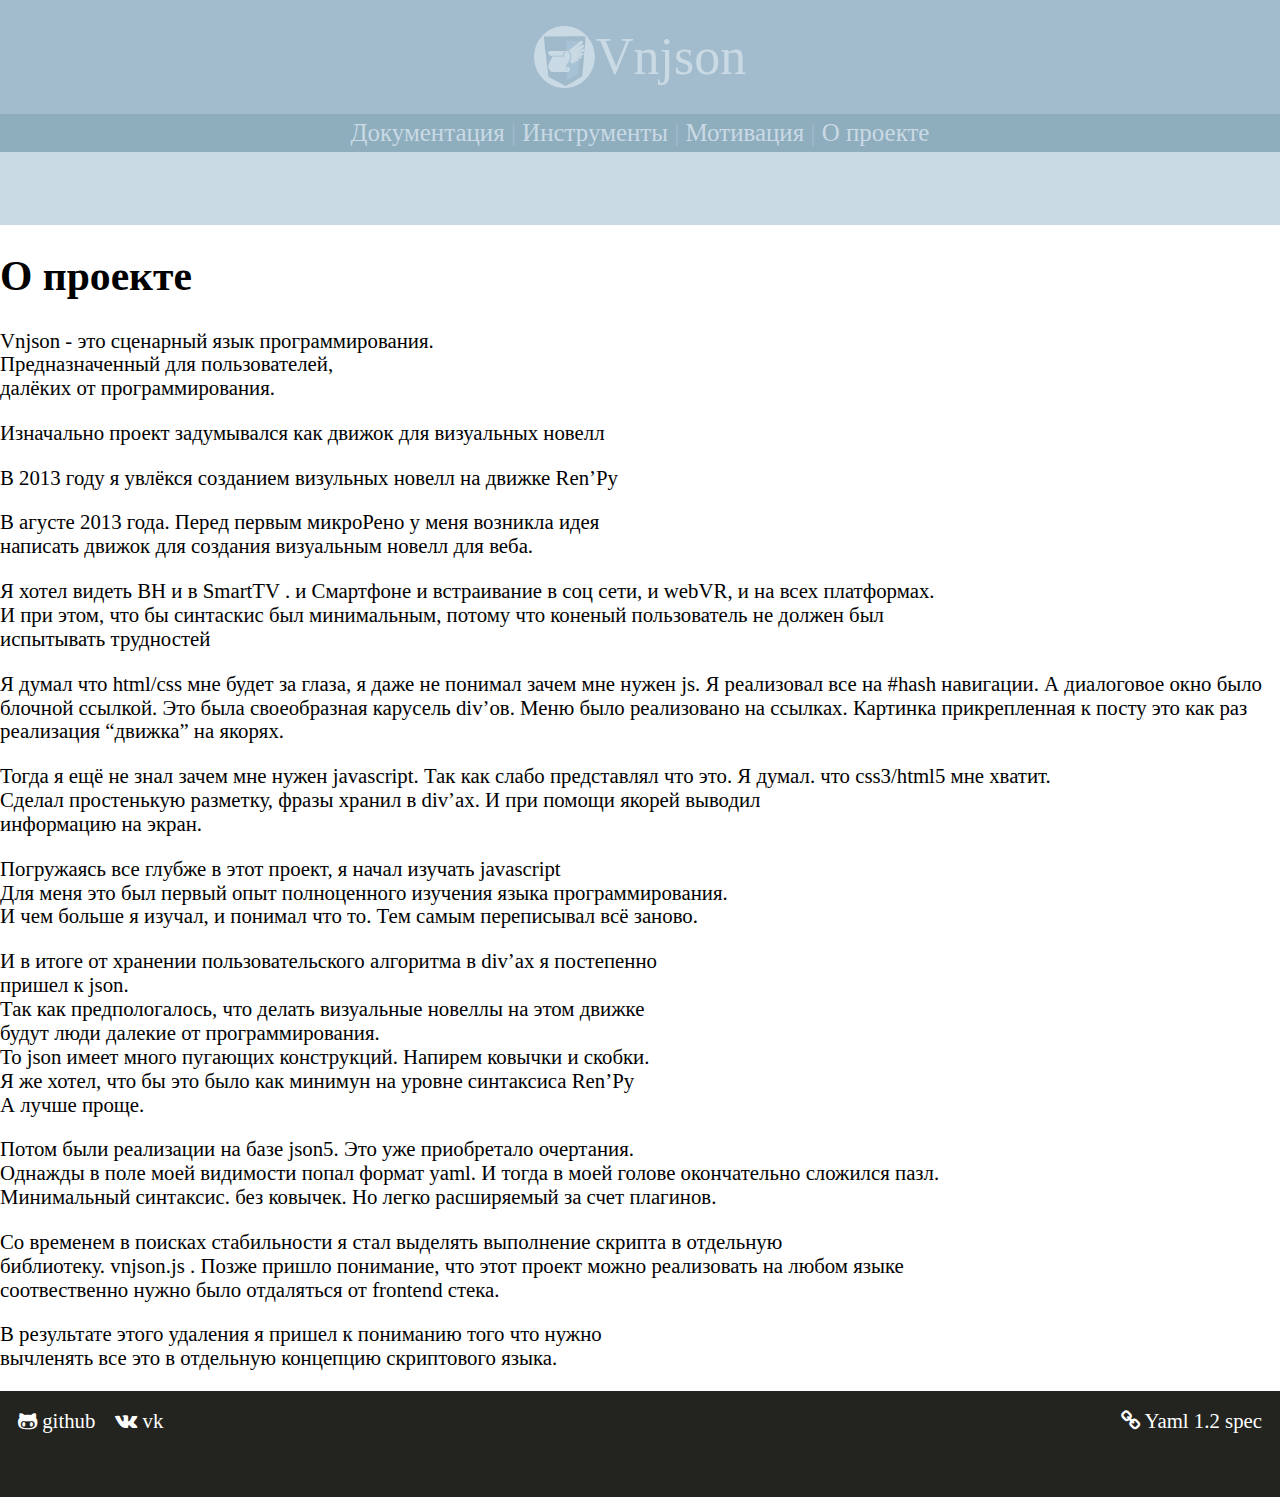
==== about/index.html @ 561ee65d "publish" ====
<!DOCTYPE html>
<html lang="ru">
<head>
	<title>vnjson</title>
	<meta charset="utf-8">

	<meta name="viewport" content="width=device-width, initial-scale=1">
	<link rel="shortcut icon" href="../assets/favicon.png" type="image/png">
	<link rel="stylesheet" type="text/css" href="../css/main.css">
<script src="./js/highlight.pack.js"></script>
<meta name="generator" content="Hexo 5.4.0"></head>
<body>

<header>
	<a href="/" class="logo-wrapper">
		<img class="logo" alt="Vnjson" src="../assets/logo.png">
		<span class="big-title">Vnjson</span>
	</a>
	<nav class="top-bar__nav">
			<a href="/docs">Документация</a> | 
			<a href="/tools">Инструменты</a> |
			<a href="/motivation">Мотивация</a> | 
			<a href="/about">О проекте</a> 
			<!--<a href="/news">Новости</a>-->
	</nav>
</header>

    <h1>О проекте</h1>
    <p>Vnjson - это сценарный язык программирования.<br>Предназначенный для пользователей,<br>далёких от программирования.</p>
<p>Изначально проект задумывался как движок для визуальных новелл</p>
<p>В 2013 году я увлёкся созданием визульных новелл на движке Ren’Py</p>
<p>В агусте 2013 года. Перед первым микроРено у меня возникла идея<br>написать движок для создания визуальным новелл для веба.</p>
<p>Я хотел видеть ВН и в SmartTV . и Смартфоне и встраивание в соц сети, и webVR, и на всех платформах.<br>И при этом, что бы синтаскис был минимальным, потому что коненый пользователь не должен был<br>испытывать трудностей</p>
<p>Я думал что html/css мне будет за глаза, я даже не понимал зачем мне нужен js. Я реализовал все на #hash навигации. А диалоговое окно было блочной ссылкой. Это была своеобразная карусель div’ов. Меню было реализовано на ссылках. Картинка прикрепленная к посту это как раз реализация “движка” на якорях.</p>
<p>Тогда я ещё не знал зачем мне нужен javascript. Так как слабо представлял что это. Я думал. что css3/html5 мне хватит.<br>Сделал простенькую разметку, фразы хранил в div’ах. И при помощи якорей выводил<br>информацию на экран.</p>
<p>Погружаясь все глубже в этот проект, я начал изучать javascript<br>Для меня это был первый опыт полноценного изучения языка программирования.<br>И чем больше я изучал, и понимал что то. Тем самым переписывал всё заново.</p>
<p>И в итоге от хранении пользовательского алгоритма в div’ах я постепенно<br>пришел к json.<br>Так как предпологалось, что делать визуальные новеллы на этом движке<br>будут люди далекие от программирования.<br>То json имеет много пугающих конструкций. Напирем ковычки и скобки.<br>Я же хотел, что бы это было как минимун на уровне синтаксиса Ren’Py<br>А лучше проще.</p>
<p>Потом были реализации на базе json5. Это уже приобретало очертания.<br>Однажды в поле моей видимости попал формат yaml. И тогда в моей голове окончательно сложился пазл.<br>Минимальный синтаксис. без ковычек. Но легко расширяемый за счет плагинов.</p>
<p>Со временем в поисках стабильности я стал выделять выполнение скрипта в отдельную<br>библиотеку. vnjson.js . Позже пришло понимание, что этот проект можно реализовать на любом языке<br>соотвественно нужно было отдаляться от frontend стека. </p>
<p>В результате этого удаления я пришел к пониманию того что нужно<br>вычленять все это в отдельную концепцию скриптового языка.</p>
 
<footer>
<a target="_blank" rel="noopener" href="https://github.com/vnjson">
	<i class="fa fa-github-alt" aria-hidden="true"></i>
	<span>github</span>
</a>

	
<a target="_blank" rel="noopener" href="https://vk.com/vnjson">
	<i class="fa fa-vk" aria-hidden="true"></i>
	<span>vk</span>
</a>
<a target="_blank" rel="noopener" href="https://yaml.org/spec/1.2/spec.html" class="yaml-spec">
	<i class="fa fa-link" aria-hidden="true"></i>	
	<span>Yaml 1.2 spec</span>
</a>

</footer>
<script>

document.addEventListener('DOMContentLoaded', (event) => {
  document.querySelectorAll('pre code').forEach((block) => {
    hljs.highlightBlock(block);
  });
});	
</script>
</body>
</html>
---- css/main.css ----
@charset "UTF-8";
html {
  line-height: 1.15;
  /* 1 */
  -webkit-text-size-adjust: 100%;
  /* 2 */ }

body {
  margin: 0; }

main {
  display: block; }

h1 {
  font-size: 2em;
  margin: 0.67em 0; }

hr {
  box-sizing: content-box;
  /* 1 */
  height: 0;
  /* 1 */
  overflow: visible;
  /* 2 */ }

pre {
  font-family: monospace, monospace;
  /* 1 */
  font-size: 1em;
  /* 2 */ }

a {
  background-color: transparent; }

abbr[title] {
  border-bottom: none;
  /* 1 */
  text-decoration: underline;
  /* 2 */
  text-decoration: underline dotted;
  /* 2 */ }

b,
strong {
  font-weight: bolder; }

code,
kbd,
samp {
  font-family: monospace, monospace;
  /* 1 */
  font-size: 1em;
  /* 2 */ }

small {
  font-size: 80%; }

sub,
sup {
  font-size: 75%;
  line-height: 0;
  position: relative;
  vertical-align: baseline; }

sub {
  bottom: -0.25em; }

sup {
  top: -0.5em; }

img {
  border-style: none; }

button,
input,
optgroup,
select,
textarea {
  font-family: inherit;
  /* 1 */
  font-size: 100%;
  /* 1 */
  line-height: 1.15;
  /* 1 */
  margin: 0;
  /* 2 */ }

button,
input {
  /* 1 */
  overflow: visible; }

button,
select {
  /* 1 */
  text-transform: none; }

button,
[type="button"],
[type="reset"],
[type="submit"] {
  -webkit-appearance: button; }

button::-moz-focus-inner,
[type="button"]::-moz-focus-inner,
[type="reset"]::-moz-focus-inner,
[type="submit"]::-moz-focus-inner {
  border-style: none;
  padding: 0; }

button:-moz-focusring,
[type="button"]:-moz-focusring,
[type="reset"]:-moz-focusring,
[type="submit"]:-moz-focusring {
  outline: 1px dotted ButtonText; }

fieldset {
  padding: 0.35em 0.75em 0.625em; }

legend {
  box-sizing: border-box;
  /* 1 */
  color: inherit;
  /* 2 */
  display: table;
  /* 1 */
  max-width: 100%;
  /* 1 */
  padding: 0;
  /* 3 */
  white-space: normal;
  /* 1 */ }

progress {
  vertical-align: baseline; }

textarea {
  overflow: auto; }

[type="checkbox"],
[type="radio"] {
  box-sizing: border-box;
  /* 1 */
  padding: 0;
  /* 2 */ }

[type="number"]::-webkit-inner-spin-button,
[type="number"]::-webkit-outer-spin-button {
  height: auto; }

[type="search"] {
  -webkit-appearance: textfield;
  /* 1 */
  outline-offset: -2px;
  /* 2 */ }

[type="search"]::-webkit-search-decoration {
  -webkit-appearance: none; }

::-webkit-file-upload-button {
  -webkit-appearance: button;
  /* 1 */
  font: inherit;
  /* 2 */ }

details {
  display: block; }

summary {
  display: list-item; }

template {
  display: none; }

[hidden] {
  display: none; }

/*!
 *  Font Awesome 4.7.0 by @davegandy - http://fontawesome.io - @fontawesome
 *  License - http://fontawesome.io/license (Font: SIL OFL 1.1, CSS: MIT License)
 */
@font-face {
  font-family: 'FontAwesome';
  src: url("../fonts/fontawesome-webfont.eot?v=4.7.0");
  src: url("../fonts/fontawesome-webfont.eot?#iefix&v=4.7.0") format("embedded-opentype"), url("../fonts/fontawesome-webfont.woff2?v=4.7.0") format("woff2"), url("../fonts/fontawesome-webfont.woff?v=4.7.0") format("woff"), url("../fonts/fontawesome-webfont.ttf?v=4.7.0") format("truetype"), url("../fonts/fontawesome-webfont.svg?v=4.7.0#fontawesomeregular") format("svg");
  font-weight: normal;
  font-style: normal; }

.fa {
  display: inline-block;
  font: normal normal normal 14px/1 FontAwesome;
  font-size: inherit;
  text-rendering: auto;
  -webkit-font-smoothing: antialiased;
  -moz-osx-font-smoothing: grayscale; }

.fa-lg {
  font-size: 1.33333333em;
  line-height: .75em;
  vertical-align: -15%; }

.fa-2x {
  font-size: 2em; }

.fa-3x {
  font-size: 3em; }

.fa-4x {
  font-size: 4em; }

.fa-5x {
  font-size: 5em; }

.fa-fw {
  width: 1.28571429em;
  text-align: center; }

.fa-ul {
  padding-left: 0;
  margin-left: 2.14285714em;
  list-style-type: none; }

.fa-ul > li {
  position: relative; }

.fa-li {
  position: absolute;
  left: -2.14285714em;
  width: 2.14285714em;
  top: .14285714em;
  text-align: center; }

.fa-li.fa-lg {
  left: -1.85714286em; }

.fa-border {
  padding: .2em .25em .15em;
  border: solid .08em #eee;
  border-radius: .1em; }

.fa-pull-left {
  float: left; }

.fa-pull-right {
  float: right; }

.fa.fa-pull-left {
  margin-right: .3em; }

.fa.fa-pull-right {
  margin-left: .3em; }

.pull-right {
  float: right; }

.pull-left {
  float: left; }

.fa.pull-left {
  margin-right: .3em; }

.fa.pull-right {
  margin-left: .3em; }

.fa-spin {
  -webkit-animation: fa-spin 2s infinite linear;
  animation: fa-spin 2s infinite linear; }

.fa-pulse {
  -webkit-animation: fa-spin 1s infinite steps(8);
  animation: fa-spin 1s infinite steps(8); }

@-webkit-keyframes fa-spin {
  0% {
    -webkit-transform: rotate(0deg);
    transform: rotate(0deg); }
  100% {
    -webkit-transform: rotate(359deg);
    transform: rotate(359deg); } }

@keyframes fa-spin {
  0% {
    -webkit-transform: rotate(0deg);
    transform: rotate(0deg); }
  100% {
    -webkit-transform: rotate(359deg);
    transform: rotate(359deg); } }

.fa-rotate-90 {
  -ms-filter: "progid:DXImageTransform.Microsoft.BasicImage(rotation=1)";
  -webkit-transform: rotate(90deg);
  -ms-transform: rotate(90deg);
  transform: rotate(90deg); }

.fa-rotate-180 {
  -ms-filter: "progid:DXImageTransform.Microsoft.BasicImage(rotation=2)";
  -webkit-transform: rotate(180deg);
  -ms-transform: rotate(180deg);
  transform: rotate(180deg); }

.fa-rotate-270 {
  -ms-filter: "progid:DXImageTransform.Microsoft.BasicImage(rotation=3)";
  -webkit-transform: rotate(270deg);
  -ms-transform: rotate(270deg);
  transform: rotate(270deg); }

.fa-flip-horizontal {
  -ms-filter: "progid:DXImageTransform.Microsoft.BasicImage(rotation=0, mirror=1)";
  -webkit-transform: scale(-1, 1);
  -ms-transform: scale(-1, 1);
  transform: scale(-1, 1); }

.fa-flip-vertical {
  -ms-filter: "progid:DXImageTransform.Microsoft.BasicImage(rotation=2, mirror=1)";
  -webkit-transform: scale(1, -1);
  -ms-transform: scale(1, -1);
  transform: scale(1, -1); }

:root .fa-rotate-90, :root .fa-rotate-180, :root .fa-rotate-270, :root .fa-flip-horizontal, :root .fa-flip-vertical {
  filter: none; }

.fa-stack {
  position: relative;
  display: inline-block;
  width: 2em;
  height: 2em;
  line-height: 2em;
  vertical-align: middle; }

.fa-stack-1x, .fa-stack-2x {
  position: absolute;
  left: 0;
  width: 100%;
  text-align: center; }

.fa-stack-1x {
  line-height: inherit; }

.fa-stack-2x {
  font-size: 2em; }

.fa-inverse {
  color: #fff; }

.fa-glass:before {
  content: "\f000"; }

.fa-music:before {
  content: "\f001"; }

.fa-search:before {
  content: "\f002"; }

.fa-envelope-o:before {
  content: "\f003"; }

.fa-heart:before {
  content: "\f004"; }

.fa-star:before {
  content: "\f005"; }

.fa-star-o:before {
  content: "\f006"; }

.fa-user:before {
  content: "\f007"; }

.fa-film:before {
  content: "\f008"; }

.fa-th-large:before {
  content: "\f009"; }

.fa-th:before {
  content: "\f00a"; }

.fa-th-list:before {
  content: "\f00b"; }

.fa-check:before {
  content: "\f00c"; }

.fa-remove:before, .fa-close:before, .fa-times:before {
  content: "\f00d"; }

.fa-search-plus:before {
  content: "\f00e"; }

.fa-search-minus:before {
  content: "\f010"; }

.fa-power-off:before {
  content: "\f011"; }

.fa-signal:before {
  content: "\f012"; }

.fa-gear:before, .fa-cog:before {
  content: "\f013"; }

.fa-trash-o:before {
  content: "\f014"; }

.fa-home:before {
  content: "\f015"; }

.fa-file-o:before {
  content: "\f016"; }

.fa-clock-o:before {
  content: "\f017"; }

.fa-road:before {
  content: "\f018"; }

.fa-download:before {
  content: "\f019"; }

.fa-arrow-circle-o-down:before {
  content: "\f01a"; }

.fa-arrow-circle-o-up:before {
  content: "\f01b"; }

.fa-inbox:before {
  content: "\f01c"; }

.fa-play-circle-o:before {
  content: "\f01d"; }

.fa-rotate-right:before, .fa-repeat:before {
  content: "\f01e"; }

.fa-refresh:before {
  content: "\f021"; }

.fa-list-alt:before {
  content: "\f022"; }

.fa-lock:before {
  content: "\f023"; }

.fa-flag:before {
  content: "\f024"; }

.fa-headphones:before {
  content: "\f025"; }

.fa-volume-off:before {
  content: "\f026"; }

.fa-volume-down:before {
  content: "\f027"; }

.fa-volume-up:before {
  content: "\f028"; }

.fa-qrcode:before {
  content: "\f029"; }

.fa-barcode:before {
  content: "\f02a"; }

.fa-tag:before {
  content: "\f02b"; }

.fa-tags:before {
  content: "\f02c"; }

.fa-book:before {
  content: "\f02d"; }

.fa-bookmark:before {
  content: "\f02e"; }

.fa-print:before {
  content: "\f02f"; }

.fa-camera:before {
  content: "\f030"; }

.fa-font:before {
  content: "\f031"; }

.fa-bold:before {
  content: "\f032"; }

.fa-italic:before {
  content: "\f033"; }

.fa-text-height:before {
  content: "\f034"; }

.fa-text-width:before {
  content: "\f035"; }

.fa-align-left:before {
  content: "\f036"; }

.fa-align-center:before {
  content: "\f037"; }

.fa-align-right:before {
  content: "\f038"; }

.fa-align-justify:before {
  content: "\f039"; }

.fa-list:before {
  content: "\f03a"; }

.fa-dedent:before, .fa-outdent:before {
  content: "\f03b"; }

.fa-indent:before {
  content: "\f03c"; }

.fa-video-camera:before {
  content: "\f03d"; }

.fa-photo:before, .fa-image:before, .fa-picture-o:before {
  content: "\f03e"; }

.fa-pencil:before {
  content: "\f040"; }

.fa-map-marker:before {
  content: "\f041"; }

.fa-adjust:before {
  content: "\f042"; }

.fa-tint:before {
  content: "\f043"; }

.fa-edit:before, .fa-pencil-square-o:before {
  content: "\f044"; }

.fa-share-square-o:before {
  content: "\f045"; }

.fa-check-square-o:before {
  content: "\f046"; }

.fa-arrows:before {
  content: "\f047"; }

.fa-step-backward:before {
  content: "\f048"; }

.fa-fast-backward:before {
  content: "\f049"; }

.fa-backward:before {
  content: "\f04a"; }

.fa-play:before {
  content: "\f04b"; }

.fa-pause:before {
  content: "\f04c"; }

.fa-stop:before {
  content: "\f04d"; }

.fa-forward:before {
  content: "\f04e"; }

.fa-fast-forward:before {
  content: "\f050"; }

.fa-step-forward:before {
  content: "\f051"; }

.fa-eject:before {
  content: "\f052"; }

.fa-chevron-left:before {
  content: "\f053"; }

.fa-chevron-right:before {
  content: "\f054"; }

.fa-plus-circle:before {
  content: "\f055"; }

.fa-minus-circle:before {
  content: "\f056"; }

.fa-times-circle:before {
  content: "\f057"; }

.fa-check-circle:before {
  content: "\f058"; }

.fa-question-circle:before {
  content: "\f059"; }

.fa-info-circle:before {
  content: "\f05a"; }

.fa-crosshairs:before {
  content: "\f05b"; }

.fa-times-circle-o:before {
  content: "\f05c"; }

.fa-check-circle-o:before {
  content: "\f05d"; }

.fa-ban:before {
  content: "\f05e"; }

.fa-arrow-left:before {
  content: "\f060"; }

.fa-arrow-right:before {
  content: "\f061"; }

.fa-arrow-up:before {
  content: "\f062"; }

.fa-arrow-down:before {
  content: "\f063"; }

.fa-mail-forward:before, .fa-share:before {
  content: "\f064"; }

.fa-expand:before {
  content: "\f065"; }

.fa-compress:before {
  content: "\f066"; }

.fa-plus:before {
  content: "\f067"; }

.fa-minus:before {
  content: "\f068"; }

.fa-asterisk:before {
  content: "\f069"; }

.fa-exclamation-circle:before {
  content: "\f06a"; }

.fa-gift:before {
  content: "\f06b"; }

.fa-leaf:before {
  content: "\f06c"; }

.fa-fire:before {
  content: "\f06d"; }

.fa-eye:before {
  content: "\f06e"; }

.fa-eye-slash:before {
  content: "\f070"; }

.fa-warning:before, .fa-exclamation-triangle:before {
  content: "\f071"; }

.fa-plane:before {
  content: "\f072"; }

.fa-calendar:before {
  content: "\f073"; }

.fa-random:before {
  content: "\f074"; }

.fa-comment:before {
  content: "\f075"; }

.fa-magnet:before {
  content: "\f076"; }

.fa-chevron-up:before {
  content: "\f077"; }

.fa-chevron-down:before {
  content: "\f078"; }

.fa-retweet:before {
  content: "\f079"; }

.fa-shopping-cart:before {
  content: "\f07a"; }

.fa-folder:before {
  content: "\f07b"; }

.fa-folder-open:before {
  content: "\f07c"; }

.fa-arrows-v:before {
  content: "\f07d"; }

.fa-arrows-h:before {
  content: "\f07e"; }

.fa-bar-chart-o:before, .fa-bar-chart:before {
  content: "\f080"; }

.fa-twitter-square:before {
  content: "\f081"; }

.fa-facebook-square:before {
  content: "\f082"; }

.fa-camera-retro:before {
  content: "\f083"; }

.fa-key:before {
  content: "\f084"; }

.fa-gears:before, .fa-cogs:before {
  content: "\f085"; }

.fa-comments:before {
  content: "\f086"; }

.fa-thumbs-o-up:before {
  content: "\f087"; }

.fa-thumbs-o-down:before {
  content: "\f088"; }

.fa-star-half:before {
  content: "\f089"; }

.fa-heart-o:before {
  content: "\f08a"; }

.fa-sign-out:before {
  content: "\f08b"; }

.fa-linkedin-square:before {
  content: "\f08c"; }

.fa-thumb-tack:before {
  content: "\f08d"; }

.fa-external-link:before {
  content: "\f08e"; }

.fa-sign-in:before {
  content: "\f090"; }

.fa-trophy:before {
  content: "\f091"; }

.fa-github-square:before {
  content: "\f092"; }

.fa-upload:before {
  content: "\f093"; }

.fa-lemon-o:before {
  content: "\f094"; }

.fa-phone:before {
  content: "\f095"; }

.fa-square-o:before {
  content: "\f096"; }

.fa-bookmark-o:before {
  content: "\f097"; }

.fa-phone-square:before {
  content: "\f098"; }

.fa-twitter:before {
  content: "\f099"; }

.fa-facebook-f:before, .fa-facebook:before {
  content: "\f09a"; }

.fa-github:before {
  content: "\f09b"; }

.fa-unlock:before {
  content: "\f09c"; }

.fa-credit-card:before {
  content: "\f09d"; }

.fa-feed:before, .fa-rss:before {
  content: "\f09e"; }

.fa-hdd-o:before {
  content: "\f0a0"; }

.fa-bullhorn:before {
  content: "\f0a1"; }

.fa-bell:before {
  content: "\f0f3"; }

.fa-certificate:before {
  content: "\f0a3"; }

.fa-hand-o-right:before {
  content: "\f0a4"; }

.fa-hand-o-left:before {
  content: "\f0a5"; }

.fa-hand-o-up:before {
  content: "\f0a6"; }

.fa-hand-o-down:before {
  content: "\f0a7"; }

.fa-arrow-circle-left:before {
  content: "\f0a8"; }

.fa-arrow-circle-right:before {
  content: "\f0a9"; }

.fa-arrow-circle-up:before {
  content: "\f0aa"; }

.fa-arrow-circle-down:before {
  content: "\f0ab"; }

.fa-globe:before {
  content: "\f0ac"; }

.fa-wrench:before {
  content: "\f0ad"; }

.fa-tasks:before {
  content: "\f0ae"; }

.fa-filter:before {
  content: "\f0b0"; }

.fa-briefcase:before {
  content: "\f0b1"; }

.fa-arrows-alt:before {
  content: "\f0b2"; }

.fa-group:before, .fa-users:before {
  content: "\f0c0"; }

.fa-chain:before, .fa-link:before {
  content: "\f0c1"; }

.fa-cloud:before {
  content: "\f0c2"; }

.fa-flask:before {
  content: "\f0c3"; }

.fa-cut:before, .fa-scissors:before {
  content: "\f0c4"; }

.fa-copy:before, .fa-files-o:before {
  content: "\f0c5"; }

.fa-paperclip:before {
  content: "\f0c6"; }

.fa-save:before, .fa-floppy-o:before {
  content: "\f0c7"; }

.fa-square:before {
  content: "\f0c8"; }

.fa-navicon:before, .fa-reorder:before, .fa-bars:before {
  content: "\f0c9"; }

.fa-list-ul:before {
  content: "\f0ca"; }

.fa-list-ol:before {
  content: "\f0cb"; }

.fa-strikethrough:before {
  content: "\f0cc"; }

.fa-underline:before {
  content: "\f0cd"; }

.fa-table:before {
  content: "\f0ce"; }

.fa-magic:before {
  content: "\f0d0"; }

.fa-truck:before {
  content: "\f0d1"; }

.fa-pinterest:before {
  content: "\f0d2"; }

.fa-pinterest-square:before {
  content: "\f0d3"; }

.fa-google-plus-square:before {
  content: "\f0d4"; }

.fa-google-plus:before {
  content: "\f0d5"; }

.fa-money:before {
  content: "\f0d6"; }

.fa-caret-down:before {
  content: "\f0d7"; }

.fa-caret-up:before {
  content: "\f0d8"; }

.fa-caret-left:before {
  content: "\f0d9"; }

.fa-caret-right:before {
  content: "\f0da"; }

.fa-columns:before {
  content: "\f0db"; }

.fa-unsorted:before, .fa-sort:before {
  content: "\f0dc"; }

.fa-sort-down:before, .fa-sort-desc:before {
  content: "\f0dd"; }

.fa-sort-up:before, .fa-sort-asc:before {
  content: "\f0de"; }

.fa-envelope:before {
  content: "\f0e0"; }

.fa-linkedin:before {
  content: "\f0e1"; }

.fa-rotate-left:before, .fa-undo:before {
  content: "\f0e2"; }

.fa-legal:before, .fa-gavel:before {
  content: "\f0e3"; }

.fa-dashboard:before, .fa-tachometer:before {
  content: "\f0e4"; }

.fa-comment-o:before {
  content: "\f0e5"; }

.fa-comments-o:before {
  content: "\f0e6"; }

.fa-flash:before, .fa-bolt:before {
  content: "\f0e7"; }

.fa-sitemap:before {
  content: "\f0e8"; }

.fa-umbrella:before {
  content: "\f0e9"; }

.fa-paste:before, .fa-clipboard:before {
  content: "\f0ea"; }

.fa-lightbulb-o:before {
  content: "\f0eb"; }

.fa-exchange:before {
  content: "\f0ec"; }

.fa-cloud-download:before {
  content: "\f0ed"; }

.fa-cloud-upload:before {
  content: "\f0ee"; }

.fa-user-md:before {
  content: "\f0f0"; }

.fa-stethoscope:before {
  content: "\f0f1"; }

.fa-suitcase:before {
  content: "\f0f2"; }

.fa-bell-o:before {
  content: "\f0a2"; }

.fa-coffee:before {
  content: "\f0f4"; }

.fa-cutlery:before {
  content: "\f0f5"; }

.fa-file-text-o:before {
  content: "\f0f6"; }

.fa-building-o:before {
  content: "\f0f7"; }

.fa-hospital-o:before {
  content: "\f0f8"; }

.fa-ambulance:before {
  content: "\f0f9"; }

.fa-medkit:before {
  content: "\f0fa"; }

.fa-fighter-jet:before {
  content: "\f0fb"; }

.fa-beer:before {
  content: "\f0fc"; }

.fa-h-square:before {
  content: "\f0fd"; }

.fa-plus-square:before {
  content: "\f0fe"; }

.fa-angle-double-left:before {
  content: "\f100"; }

.fa-angle-double-right:before {
  content: "\f101"; }

.fa-angle-double-up:before {
  content: "\f102"; }

.fa-angle-double-down:before {
  content: "\f103"; }

.fa-angle-left:before {
  content: "\f104"; }

.fa-angle-right:before {
  content: "\f105"; }

.fa-angle-up:before {
  content: "\f106"; }

.fa-angle-down:before {
  content: "\f107"; }

.fa-desktop:before {
  content: "\f108"; }

.fa-laptop:before {
  content: "\f109"; }

.fa-tablet:before {
  content: "\f10a"; }

.fa-mobile-phone:before, .fa-mobile:before {
  content: "\f10b"; }

.fa-circle-o:before {
  content: "\f10c"; }

.fa-quote-left:before {
  content: "\f10d"; }

.fa-quote-right:before {
  content: "\f10e"; }

.fa-spinner:before {
  content: "\f110"; }

.fa-circle:before {
  content: "\f111"; }

.fa-mail-reply:before, .fa-reply:before {
  content: "\f112"; }

.fa-github-alt:before {
  content: "\f113"; }

.fa-folder-o:before {
  content: "\f114"; }

.fa-folder-open-o:before {
  content: "\f115"; }

.fa-smile-o:before {
  content: "\f118"; }

.fa-frown-o:before {
  content: "\f119"; }

.fa-meh-o:before {
  content: "\f11a"; }

.fa-gamepad:before {
  content: "\f11b"; }

.fa-keyboard-o:before {
  content: "\f11c"; }

.fa-flag-o:before {
  content: "\f11d"; }

.fa-flag-checkered:before {
  content: "\f11e"; }

.fa-terminal:before {
  content: "\f120"; }

.fa-code:before {
  content: "\f121"; }

.fa-mail-reply-all:before, .fa-reply-all:before {
  content: "\f122"; }

.fa-star-half-empty:before, .fa-star-half-full:before, .fa-star-half-o:before {
  content: "\f123"; }

.fa-location-arrow:before {
  content: "\f124"; }

.fa-crop:before {
  content: "\f125"; }

.fa-code-fork:before {
  content: "\f126"; }

.fa-unlink:before, .fa-chain-broken:before {
  content: "\f127"; }

.fa-question:before {
  content: "\f128"; }

.fa-info:before {
  content: "\f129"; }

.fa-exclamation:before {
  content: "\f12a"; }

.fa-superscript:before {
  content: "\f12b"; }

.fa-subscript:before {
  content: "\f12c"; }

.fa-eraser:before {
  content: "\f12d"; }

.fa-puzzle-piece:before {
  content: "\f12e"; }

.fa-microphone:before {
  content: "\f130"; }

.fa-microphone-slash:before {
  content: "\f131"; }

.fa-shield:before {
  content: "\f132"; }

.fa-calendar-o:before {
  content: "\f133"; }

.fa-fire-extinguisher:before {
  content: "\f134"; }

.fa-rocket:before {
  content: "\f135"; }

.fa-maxcdn:before {
  content: "\f136"; }

.fa-chevron-circle-left:before {
  content: "\f137"; }

.fa-chevron-circle-right:before {
  content: "\f138"; }

.fa-chevron-circle-up:before {
  content: "\f139"; }

.fa-chevron-circle-down:before {
  content: "\f13a"; }

.fa-html5:before {
  content: "\f13b"; }

.fa-css3:before {
  content: "\f13c"; }

.fa-anchor:before {
  content: "\f13d"; }

.fa-unlock-alt:before {
  content: "\f13e"; }

.fa-bullseye:before {
  content: "\f140"; }

.fa-ellipsis-h:before {
  content: "\f141"; }

.fa-ellipsis-v:before {
  content: "\f142"; }

.fa-rss-square:before {
  content: "\f143"; }

.fa-play-circle:before {
  content: "\f144"; }

.fa-ticket:before {
  content: "\f145"; }

.fa-minus-square:before {
  content: "\f146"; }

.fa-minus-square-o:before {
  content: "\f147"; }

.fa-level-up:before {
  content: "\f148"; }

.fa-level-down:before {
  content: "\f149"; }

.fa-check-square:before {
  content: "\f14a"; }

.fa-pencil-square:before {
  content: "\f14b"; }

.fa-external-link-square:before {
  content: "\f14c"; }

.fa-share-square:before {
  content: "\f14d"; }

.fa-compass:before {
  content: "\f14e"; }

.fa-toggle-down:before, .fa-caret-square-o-down:before {
  content: "\f150"; }

.fa-toggle-up:before, .fa-caret-square-o-up:before {
  content: "\f151"; }

.fa-toggle-right:before, .fa-caret-square-o-right:before {
  content: "\f152"; }

.fa-euro:before, .fa-eur:before {
  content: "\f153"; }

.fa-gbp:before {
  content: "\f154"; }

.fa-dollar:before, .fa-usd:before {
  content: "\f155"; }

.fa-rupee:before, .fa-inr:before {
  content: "\f156"; }

.fa-cny:before, .fa-rmb:before, .fa-yen:before, .fa-jpy:before {
  content: "\f157"; }

.fa-ruble:before, .fa-rouble:before, .fa-rub:before {
  content: "\f158"; }

.fa-won:before, .fa-krw:before {
  content: "\f159"; }

.fa-bitcoin:before, .fa-btc:before {
  content: "\f15a"; }

.fa-file:before {
  content: "\f15b"; }

.fa-file-text:before {
  content: "\f15c"; }

.fa-sort-alpha-asc:before {
  content: "\f15d"; }

.fa-sort-alpha-desc:before {
  content: "\f15e"; }

.fa-sort-amount-asc:before {
  content: "\f160"; }

.fa-sort-amount-desc:before {
  content: "\f161"; }

.fa-sort-numeric-asc:before {
  content: "\f162"; }

.fa-sort-numeric-desc:before {
  content: "\f163"; }

.fa-thumbs-up:before {
  content: "\f164"; }

.fa-thumbs-down:before {
  content: "\f165"; }

.fa-youtube-square:before {
  content: "\f166"; }

.fa-youtube:before {
  content: "\f167"; }

.fa-xing:before {
  content: "\f168"; }

.fa-xing-square:before {
  content: "\f169"; }

.fa-youtube-play:before {
  content: "\f16a"; }

.fa-dropbox:before {
  content: "\f16b"; }

.fa-stack-overflow:before {
  content: "\f16c"; }

.fa-instagram:before {
  content: "\f16d"; }

.fa-flickr:before {
  content: "\f16e"; }

.fa-adn:before {
  content: "\f170"; }

.fa-bitbucket:before {
  content: "\f171"; }

.fa-bitbucket-square:before {
  content: "\f172"; }

.fa-tumblr:before {
  content: "\f173"; }

.fa-tumblr-square:before {
  content: "\f174"; }

.fa-long-arrow-down:before {
  content: "\f175"; }

.fa-long-arrow-up:before {
  content: "\f176"; }

.fa-long-arrow-left:before {
  content: "\f177"; }

.fa-long-arrow-right:before {
  content: "\f178"; }

.fa-apple:before {
  content: "\f179"; }

.fa-windows:before {
  content: "\f17a"; }

.fa-android:before {
  content: "\f17b"; }

.fa-linux:before {
  content: "\f17c"; }

.fa-dribbble:before {
  content: "\f17d"; }

.fa-skype:before {
  content: "\f17e"; }

.fa-foursquare:before {
  content: "\f180"; }

.fa-trello:before {
  content: "\f181"; }

.fa-female:before {
  content: "\f182"; }

.fa-male:before {
  content: "\f183"; }

.fa-gittip:before, .fa-gratipay:before {
  content: "\f184"; }

.fa-sun-o:before {
  content: "\f185"; }

.fa-moon-o:before {
  content: "\f186"; }

.fa-archive:before {
  content: "\f187"; }

.fa-bug:before {
  content: "\f188"; }

.fa-vk:before {
  content: "\f189"; }

.fa-weibo:before {
  content: "\f18a"; }

.fa-renren:before {
  content: "\f18b"; }

.fa-pagelines:before {
  content: "\f18c"; }

.fa-stack-exchange:before {
  content: "\f18d"; }

.fa-arrow-circle-o-right:before {
  content: "\f18e"; }

.fa-arrow-circle-o-left:before {
  content: "\f190"; }

.fa-toggle-left:before, .fa-caret-square-o-left:before {
  content: "\f191"; }

.fa-dot-circle-o:before {
  content: "\f192"; }

.fa-wheelchair:before {
  content: "\f193"; }

.fa-vimeo-square:before {
  content: "\f194"; }

.fa-turkish-lira:before, .fa-try:before {
  content: "\f195"; }

.fa-plus-square-o:before {
  content: "\f196"; }

.fa-space-shuttle:before {
  content: "\f197"; }

.fa-slack:before {
  content: "\f198"; }

.fa-envelope-square:before {
  content: "\f199"; }

.fa-wordpress:before {
  content: "\f19a"; }

.fa-openid:before {
  content: "\f19b"; }

.fa-institution:before, .fa-bank:before, .fa-university:before {
  content: "\f19c"; }

.fa-mortar-board:before, .fa-graduation-cap:before {
  content: "\f19d"; }

.fa-yahoo:before {
  content: "\f19e"; }

.fa-google:before {
  content: "\f1a0"; }

.fa-reddit:before {
  content: "\f1a1"; }

.fa-reddit-square:before {
  content: "\f1a2"; }

.fa-stumbleupon-circle:before {
  content: "\f1a3"; }

.fa-stumbleupon:before {
  content: "\f1a4"; }

.fa-delicious:before {
  content: "\f1a5"; }

.fa-digg:before {
  content: "\f1a6"; }

.fa-pied-piper-pp:before {
  content: "\f1a7"; }

.fa-pied-piper-alt:before {
  content: "\f1a8"; }

.fa-drupal:before {
  content: "\f1a9"; }

.fa-joomla:before {
  content: "\f1aa"; }

.fa-language:before {
  content: "\f1ab"; }

.fa-fax:before {
  content: "\f1ac"; }

.fa-building:before {
  content: "\f1ad"; }

.fa-child:before {
  content: "\f1ae"; }

.fa-paw:before {
  content: "\f1b0"; }

.fa-spoon:before {
  content: "\f1b1"; }

.fa-cube:before {
  content: "\f1b2"; }

.fa-cubes:before {
  content: "\f1b3"; }

.fa-behance:before {
  content: "\f1b4"; }

.fa-behance-square:before {
  content: "\f1b5"; }

.fa-steam:before {
  content: "\f1b6"; }

.fa-steam-square:before {
  content: "\f1b7"; }

.fa-recycle:before {
  content: "\f1b8"; }

.fa-automobile:before, .fa-car:before {
  content: "\f1b9"; }

.fa-cab:before, .fa-taxi:before {
  content: "\f1ba"; }

.fa-tree:before {
  content: "\f1bb"; }

.fa-spotify:before {
  content: "\f1bc"; }

.fa-deviantart:before {
  content: "\f1bd"; }

.fa-soundcloud:before {
  content: "\f1be"; }

.fa-database:before {
  content: "\f1c0"; }

.fa-file-pdf-o:before {
  content: "\f1c1"; }

.fa-file-word-o:before {
  content: "\f1c2"; }

.fa-file-excel-o:before {
  content: "\f1c3"; }

.fa-file-powerpoint-o:before {
  content: "\f1c4"; }

.fa-file-photo-o:before, .fa-file-picture-o:before, .fa-file-image-o:before {
  content: "\f1c5"; }

.fa-file-zip-o:before, .fa-file-archive-o:before {
  content: "\f1c6"; }

.fa-file-sound-o:before, .fa-file-audio-o:before {
  content: "\f1c7"; }

.fa-file-movie-o:before, .fa-file-video-o:before {
  content: "\f1c8"; }

.fa-file-code-o:before {
  content: "\f1c9"; }

.fa-vine:before {
  content: "\f1ca"; }

.fa-codepen:before {
  content: "\f1cb"; }

.fa-jsfiddle:before {
  content: "\f1cc"; }

.fa-life-bouy:before, .fa-life-buoy:before, .fa-life-saver:before, .fa-support:before, .fa-life-ring:before {
  content: "\f1cd"; }

.fa-circle-o-notch:before {
  content: "\f1ce"; }

.fa-ra:before, .fa-resistance:before, .fa-rebel:before {
  content: "\f1d0"; }

.fa-ge:before, .fa-empire:before {
  content: "\f1d1"; }

.fa-git-square:before {
  content: "\f1d2"; }

.fa-git:before {
  content: "\f1d3"; }

.fa-y-combinator-square:before, .fa-yc-square:before, .fa-hacker-news:before {
  content: "\f1d4"; }

.fa-tencent-weibo:before {
  content: "\f1d5"; }

.fa-qq:before {
  content: "\f1d6"; }

.fa-wechat:before, .fa-weixin:before {
  content: "\f1d7"; }

.fa-send:before, .fa-paper-plane:before {
  content: "\f1d8"; }

.fa-send-o:before, .fa-paper-plane-o:before {
  content: "\f1d9"; }

.fa-history:before {
  content: "\f1da"; }

.fa-circle-thin:before {
  content: "\f1db"; }

.fa-header:before {
  content: "\f1dc"; }

.fa-paragraph:before {
  content: "\f1dd"; }

.fa-sliders:before {
  content: "\f1de"; }

.fa-share-alt:before {
  content: "\f1e0"; }

.fa-share-alt-square:before {
  content: "\f1e1"; }

.fa-bomb:before {
  content: "\f1e2"; }

.fa-soccer-ball-o:before, .fa-futbol-o:before {
  content: "\f1e3"; }

.fa-tty:before {
  content: "\f1e4"; }

.fa-binoculars:before {
  content: "\f1e5"; }

.fa-plug:before {
  content: "\f1e6"; }

.fa-slideshare:before {
  content: "\f1e7"; }

.fa-twitch:before {
  content: "\f1e8"; }

.fa-yelp:before {
  content: "\f1e9"; }

.fa-newspaper-o:before {
  content: "\f1ea"; }

.fa-wifi:before {
  content: "\f1eb"; }

.fa-calculator:before {
  content: "\f1ec"; }

.fa-paypal:before {
  content: "\f1ed"; }

.fa-google-wallet:before {
  content: "\f1ee"; }

.fa-cc-visa:before {
  content: "\f1f0"; }

.fa-cc-mastercard:before {
  content: "\f1f1"; }

.fa-cc-discover:before {
  content: "\f1f2"; }

.fa-cc-amex:before {
  content: "\f1f3"; }

.fa-cc-paypal:before {
  content: "\f1f4"; }

.fa-cc-stripe:before {
  content: "\f1f5"; }

.fa-bell-slash:before {
  content: "\f1f6"; }

.fa-bell-slash-o:before {
  content: "\f1f7"; }

.fa-trash:before {
  content: "\f1f8"; }

.fa-copyright:before {
  content: "\f1f9"; }

.fa-at:before {
  content: "\f1fa"; }

.fa-eyedropper:before {
  content: "\f1fb"; }

.fa-paint-brush:before {
  content: "\f1fc"; }

.fa-birthday-cake:before {
  content: "\f1fd"; }

.fa-area-chart:before {
  content: "\f1fe"; }

.fa-pie-chart:before {
  content: "\f200"; }

.fa-line-chart:before {
  content: "\f201"; }

.fa-lastfm:before {
  content: "\f202"; }

.fa-lastfm-square:before {
  content: "\f203"; }

.fa-toggle-off:before {
  content: "\f204"; }

.fa-toggle-on:before {
  content: "\f205"; }

.fa-bicycle:before {
  content: "\f206"; }

.fa-bus:before {
  content: "\f207"; }

.fa-ioxhost:before {
  content: "\f208"; }

.fa-angellist:before {
  content: "\f209"; }

.fa-cc:before {
  content: "\f20a"; }

.fa-shekel:before, .fa-sheqel:before, .fa-ils:before {
  content: "\f20b"; }

.fa-meanpath:before {
  content: "\f20c"; }

.fa-buysellads:before {
  content: "\f20d"; }

.fa-connectdevelop:before {
  content: "\f20e"; }

.fa-dashcube:before {
  content: "\f210"; }

.fa-forumbee:before {
  content: "\f211"; }

.fa-leanpub:before {
  content: "\f212"; }

.fa-sellsy:before {
  content: "\f213"; }

.fa-shirtsinbulk:before {
  content: "\f214"; }

.fa-simplybuilt:before {
  content: "\f215"; }

.fa-skyatlas:before {
  content: "\f216"; }

.fa-cart-plus:before {
  content: "\f217"; }

.fa-cart-arrow-down:before {
  content: "\f218"; }

.fa-diamond:before {
  content: "\f219"; }

.fa-ship:before {
  content: "\f21a"; }

.fa-user-secret:before {
  content: "\f21b"; }

.fa-motorcycle:before {
  content: "\f21c"; }

.fa-street-view:before {
  content: "\f21d"; }

.fa-heartbeat:before {
  content: "\f21e"; }

.fa-venus:before {
  content: "\f221"; }

.fa-mars:before {
  content: "\f222"; }

.fa-mercury:before {
  content: "\f223"; }

.fa-intersex:before, .fa-transgender:before {
  content: "\f224"; }

.fa-transgender-alt:before {
  content: "\f225"; }

.fa-venus-double:before {
  content: "\f226"; }

.fa-mars-double:before {
  content: "\f227"; }

.fa-venus-mars:before {
  content: "\f228"; }

.fa-mars-stroke:before {
  content: "\f229"; }

.fa-mars-stroke-v:before {
  content: "\f22a"; }

.fa-mars-stroke-h:before {
  content: "\f22b"; }

.fa-neuter:before {
  content: "\f22c"; }

.fa-genderless:before {
  content: "\f22d"; }

.fa-facebook-official:before {
  content: "\f230"; }

.fa-pinterest-p:before {
  content: "\f231"; }

.fa-whatsapp:before {
  content: "\f232"; }

.fa-server:before {
  content: "\f233"; }

.fa-user-plus:before {
  content: "\f234"; }

.fa-user-times:before {
  content: "\f235"; }

.fa-hotel:before, .fa-bed:before {
  content: "\f236"; }

.fa-viacoin:before {
  content: "\f237"; }

.fa-train:before {
  content: "\f238"; }

.fa-subway:before {
  content: "\f239"; }

.fa-medium:before {
  content: "\f23a"; }

.fa-yc:before, .fa-y-combinator:before {
  content: "\f23b"; }

.fa-optin-monster:before {
  content: "\f23c"; }

.fa-opencart:before {
  content: "\f23d"; }

.fa-expeditedssl:before {
  content: "\f23e"; }

.fa-battery-4:before, .fa-battery:before, .fa-battery-full:before {
  content: "\f240"; }

.fa-battery-3:before, .fa-battery-three-quarters:before {
  content: "\f241"; }

.fa-battery-2:before, .fa-battery-half:before {
  content: "\f242"; }

.fa-battery-1:before, .fa-battery-quarter:before {
  content: "\f243"; }

.fa-battery-0:before, .fa-battery-empty:before {
  content: "\f244"; }

.fa-mouse-pointer:before {
  content: "\f245"; }

.fa-i-cursor:before {
  content: "\f246"; }

.fa-object-group:before {
  content: "\f247"; }

.fa-object-ungroup:before {
  content: "\f248"; }

.fa-sticky-note:before {
  content: "\f249"; }

.fa-sticky-note-o:before {
  content: "\f24a"; }

.fa-cc-jcb:before {
  content: "\f24b"; }

.fa-cc-diners-club:before {
  content: "\f24c"; }

.fa-clone:before {
  content: "\f24d"; }

.fa-balance-scale:before {
  content: "\f24e"; }

.fa-hourglass-o:before {
  content: "\f250"; }

.fa-hourglass-1:before, .fa-hourglass-start:before {
  content: "\f251"; }

.fa-hourglass-2:before, .fa-hourglass-half:before {
  content: "\f252"; }

.fa-hourglass-3:before, .fa-hourglass-end:before {
  content: "\f253"; }

.fa-hourglass:before {
  content: "\f254"; }

.fa-hand-grab-o:before, .fa-hand-rock-o:before {
  content: "\f255"; }

.fa-hand-stop-o:before, .fa-hand-paper-o:before {
  content: "\f256"; }

.fa-hand-scissors-o:before {
  content: "\f257"; }

.fa-hand-lizard-o:before {
  content: "\f258"; }

.fa-hand-spock-o:before {
  content: "\f259"; }

.fa-hand-pointer-o:before {
  content: "\f25a"; }

.fa-hand-peace-o:before {
  content: "\f25b"; }

.fa-trademark:before {
  content: "\f25c"; }

.fa-registered:before {
  content: "\f25d"; }

.fa-creative-commons:before {
  content: "\f25e"; }

.fa-gg:before {
  content: "\f260"; }

.fa-gg-circle:before {
  content: "\f261"; }

.fa-tripadvisor:before {
  content: "\f262"; }

.fa-odnoklassniki:before {
  content: "\f263"; }

.fa-odnoklassniki-square:before {
  content: "\f264"; }

.fa-get-pocket:before {
  content: "\f265"; }

.fa-wikipedia-w:before {
  content: "\f266"; }

.fa-safari:before {
  content: "\f267"; }

.fa-chrome:before {
  content: "\f268"; }

.fa-firefox:before {
  content: "\f269"; }

.fa-opera:before {
  content: "\f26a"; }

.fa-internet-explorer:before {
  content: "\f26b"; }

.fa-tv:before, .fa-television:before {
  content: "\f26c"; }

.fa-contao:before {
  content: "\f26d"; }

.fa-500px:before {
  content: "\f26e"; }

.fa-amazon:before {
  content: "\f270"; }

.fa-calendar-plus-o:before {
  content: "\f271"; }

.fa-calendar-minus-o:before {
  content: "\f272"; }

.fa-calendar-times-o:before {
  content: "\f273"; }

.fa-calendar-check-o:before {
  content: "\f274"; }

.fa-industry:before {
  content: "\f275"; }

.fa-map-pin:before {
  content: "\f276"; }

.fa-map-signs:before {
  content: "\f277"; }

.fa-map-o:before {
  content: "\f278"; }

.fa-map:before {
  content: "\f279"; }

.fa-commenting:before {
  content: "\f27a"; }

.fa-commenting-o:before {
  content: "\f27b"; }

.fa-houzz:before {
  content: "\f27c"; }

.fa-vimeo:before {
  content: "\f27d"; }

.fa-black-tie:before {
  content: "\f27e"; }

.fa-fonticons:before {
  content: "\f280"; }

.fa-reddit-alien:before {
  content: "\f281"; }

.fa-edge:before {
  content: "\f282"; }

.fa-credit-card-alt:before {
  content: "\f283"; }

.fa-codiepie:before {
  content: "\f284"; }

.fa-modx:before {
  content: "\f285"; }

.fa-fort-awesome:before {
  content: "\f286"; }

.fa-usb:before {
  content: "\f287"; }

.fa-product-hunt:before {
  content: "\f288"; }

.fa-mixcloud:before {
  content: "\f289"; }

.fa-scribd:before {
  content: "\f28a"; }

.fa-pause-circle:before {
  content: "\f28b"; }

.fa-pause-circle-o:before {
  content: "\f28c"; }

.fa-stop-circle:before {
  content: "\f28d"; }

.fa-stop-circle-o:before {
  content: "\f28e"; }

.fa-shopping-bag:before {
  content: "\f290"; }

.fa-shopping-basket:before {
  content: "\f291"; }

.fa-hashtag:before {
  content: "\f292"; }

.fa-bluetooth:before {
  content: "\f293"; }

.fa-bluetooth-b:before {
  content: "\f294"; }

.fa-percent:before {
  content: "\f295"; }

.fa-gitlab:before {
  content: "\f296"; }

.fa-wpbeginner:before {
  content: "\f297"; }

.fa-wpforms:before {
  content: "\f298"; }

.fa-envira:before {
  content: "\f299"; }

.fa-universal-access:before {
  content: "\f29a"; }

.fa-wheelchair-alt:before {
  content: "\f29b"; }

.fa-question-circle-o:before {
  content: "\f29c"; }

.fa-blind:before {
  content: "\f29d"; }

.fa-audio-description:before {
  content: "\f29e"; }

.fa-volume-control-phone:before {
  content: "\f2a0"; }

.fa-braille:before {
  content: "\f2a1"; }

.fa-assistive-listening-systems:before {
  content: "\f2a2"; }

.fa-asl-interpreting:before, .fa-american-sign-language-interpreting:before {
  content: "\f2a3"; }

.fa-deafness:before, .fa-hard-of-hearing:before, .fa-deaf:before {
  content: "\f2a4"; }

.fa-glide:before {
  content: "\f2a5"; }

.fa-glide-g:before {
  content: "\f2a6"; }

.fa-signing:before, .fa-sign-language:before {
  content: "\f2a7"; }

.fa-low-vision:before {
  content: "\f2a8"; }

.fa-viadeo:before {
  content: "\f2a9"; }

.fa-viadeo-square:before {
  content: "\f2aa"; }

.fa-snapchat:before {
  content: "\f2ab"; }

.fa-snapchat-ghost:before {
  content: "\f2ac"; }

.fa-snapchat-square:before {
  content: "\f2ad"; }

.fa-pied-piper:before {
  content: "\f2ae"; }

.fa-first-order:before {
  content: "\f2b0"; }

.fa-yoast:before {
  content: "\f2b1"; }

.fa-themeisle:before {
  content: "\f2b2"; }

.fa-google-plus-circle:before, .fa-google-plus-official:before {
  content: "\f2b3"; }

.fa-fa:before, .fa-font-awesome:before {
  content: "\f2b4"; }

.fa-handshake-o:before {
  content: "\f2b5"; }

.fa-envelope-open:before {
  content: "\f2b6"; }

.fa-envelope-open-o:before {
  content: "\f2b7"; }

.fa-linode:before {
  content: "\f2b8"; }

.fa-address-book:before {
  content: "\f2b9"; }

.fa-address-book-o:before {
  content: "\f2ba"; }

.fa-vcard:before, .fa-address-card:before {
  content: "\f2bb"; }

.fa-vcard-o:before, .fa-address-card-o:before {
  content: "\f2bc"; }

.fa-user-circle:before {
  content: "\f2bd"; }

.fa-user-circle-o:before {
  content: "\f2be"; }

.fa-user-o:before {
  content: "\f2c0"; }

.fa-id-badge:before {
  content: "\f2c1"; }

.fa-drivers-license:before, .fa-id-card:before {
  content: "\f2c2"; }

.fa-drivers-license-o:before, .fa-id-card-o:before {
  content: "\f2c3"; }

.fa-quora:before {
  content: "\f2c4"; }

.fa-free-code-camp:before {
  content: "\f2c5"; }

.fa-telegram:before {
  content: "\f2c6"; }

.fa-thermometer-4:before, .fa-thermometer:before, .fa-thermometer-full:before {
  content: "\f2c7"; }

.fa-thermometer-3:before, .fa-thermometer-three-quarters:before {
  content: "\f2c8"; }

.fa-thermometer-2:before, .fa-thermometer-half:before {
  content: "\f2c9"; }

.fa-thermometer-1:before, .fa-thermometer-quarter:before {
  content: "\f2ca"; }

.fa-thermometer-0:before, .fa-thermometer-empty:before {
  content: "\f2cb"; }

.fa-shower:before {
  content: "\f2cc"; }

.fa-bathtub:before, .fa-s15:before, .fa-bath:before {
  content: "\f2cd"; }

.fa-podcast:before {
  content: "\f2ce"; }

.fa-window-maximize:before {
  content: "\f2d0"; }

.fa-window-minimize:before {
  content: "\f2d1"; }

.fa-window-restore:before {
  content: "\f2d2"; }

.fa-times-rectangle:before, .fa-window-close:before {
  content: "\f2d3"; }

.fa-times-rectangle-o:before, .fa-window-close-o:before {
  content: "\f2d4"; }

.fa-bandcamp:before {
  content: "\f2d5"; }

.fa-grav:before {
  content: "\f2d6"; }

.fa-etsy:before {
  content: "\f2d7"; }

.fa-imdb:before {
  content: "\f2d8"; }

.fa-ravelry:before {
  content: "\f2d9"; }

.fa-eercast:before {
  content: "\f2da"; }

.fa-microchip:before {
  content: "\f2db"; }

.fa-snowflake-o:before {
  content: "\f2dc"; }

.fa-superpowers:before {
  content: "\f2dd"; }

.fa-wpexplorer:before {
  content: "\f2de"; }

.fa-meetup:before {
  content: "\f2e0"; }

.sr-only {
  position: absolute;
  width: 1px;
  height: 1px;
  padding: 0;
  margin: -1px;
  overflow: hidden;
  clip: rect(0, 0, 0, 0);
  border: 0; }

.sr-only-focusable:active, .sr-only-focusable:focus {
  position: static;
  width: auto;
  height: auto;
  margin: 0;
  overflow: visible;
  clip: auto; }

header {
  height: 25vh;
  background: #C9DAE5; }

.logo-wrapper {
  background: #A2BCCE;
  user-select: none;
  text-decoration: none;
  padding: 2%; }

img.logo {
  vertical-align: middle;
  width: 3.0em;
  /*margin-left: 30%;*/ }

.big-title {
  font-size: 2.5em;
  color: #C9DAE5; }

nav {
  background: #8eadbd;
  font-size: 1.2em;
  color: #A2BCCE;
  text-align: center;
  padding: 5px; }

nav a {
  text-decoration: none;
  color: #C9DAE5; }

nav a:hover {
  color: white; }

.notfound {
  color: red; }

footer {
  color: white;
  height: 10vh;
  background: #23241f;
  padding: 8px; }

footer a {
  text-decoration: none;
  color: white;
  margin: 10px;
  float: left; }

footer a.yaml-spec {
  float: right; }

footer a:hover {
  color: red; }

/*

Monokai Sublime style. Derived from Monokai by noformnocontent http://nn.mit-license.org/

*/
.hljs {
  display: block;
  overflow-x: auto;
  padding: 0.5em;
  background: #23241f; }

.hljs,
.hljs-tag,
.hljs-subst {
  color: #f8f8f2; }

.hljs-strong,
.hljs-emphasis {
  color: #a8a8a2; }

/**
 * false
 */
.hljs-literal {
  color: cyan; }

/**
 * ------
 */
.hljs-bullet,
.hljs-quote,
.hljs-number,
.hljs-regexp,
.hljs-link {
  color: yellow; }

.hljs-code,
.hljs-title,
.hljs-section,
.hljs-selector-class {
  color: #a6e22e; }

.hljs-strong {
  font-weight: bold; }

.hljs-emphasis {
  font-style: italic; }

/**
 * Events
 */
.hljs-keyword,
.hljs-selector-tag,
.hljs-name,
.hljs-attr {
  color: darkcyan; }

.hljs-symbol,
.hljs-attribute {
  color: #66d9ef; }

.hljs-params,
.hljs-class .hljs-title {
  color: #f8f8f2; }

/**
 * СтрокИ
 */
.hljs-string,
.hljs-type,
.hljs-built_in,
.hljs-builtin-name,
.hljs-selector-id,
.hljs-selector-attr,
.hljs-selector-pseudo,
.hljs-addition,
.hljs-variable,
.hljs-template-variable {
  color: grey; }

.hljs-comment,
.hljs-deletion,
.hljs-meta {
  color: pink; }

.logo-wrapper, li div {
  position: relative;
  text-align: center;
  display: flex;
  align-items: center;
  justify-content: center; }

body {
  /*font-family: 'Open Sans', sans-serif;*/
  font-size: 1.3em;
  width: 100%;
  height: 100%; }

h2 {
  margin: 0;
  text-align: center;
  color: #82abbf; }

.wrapper {
  background: #C9DAE5;
  width: 100%;
  height: 75vh; }

blockquote {
  position: relative;
  display: flex;
  align-items: center;
  justify-content: center;
  border-left: 10px solid #A2BCCE;
  padding-left: 3%;
  width: 70%;
  margin-left: 15%;
  color: #8eadbd; }

.features {
  user-select: none;
  margin: 0px auto;
  padding: 20px 0px; }

ul {
  list-style: none;
  text-align: center;
  display: block;
  margin: auto;
  margin-top: 3%;
  max-width: 900px; }

li {
  display: inline-block;
  width: 120px;
  vertical-align: top;
  margin: 10px 20px; }

li div {
  width: 100px;
  height: 100px;
  border-radius: 50%;
  background: #A2BCCE; }

li i.fa {
  font-size: 2.5em;
  color: #C9DAE5; }

li p {
  color: #8eadbd;
  font-weight: bold; }

.content {
  width: 100%;
  /*height: 100vh;*/
  background: #C9DAE5;
  /*margin-left: 20%;	*/
  /*color: rgba(0, 0, 0, 0.8);*/ }

.frame-wrapper {
  padding-top: 5%;
  position: relative;
  display: flex;
  align-items: center;
  justify-content: center; }

iframe {
  border: none;
  border-radius: 5px; }

@media (max-width: 600px) {
  .wrapper {
    height: 100%; } }
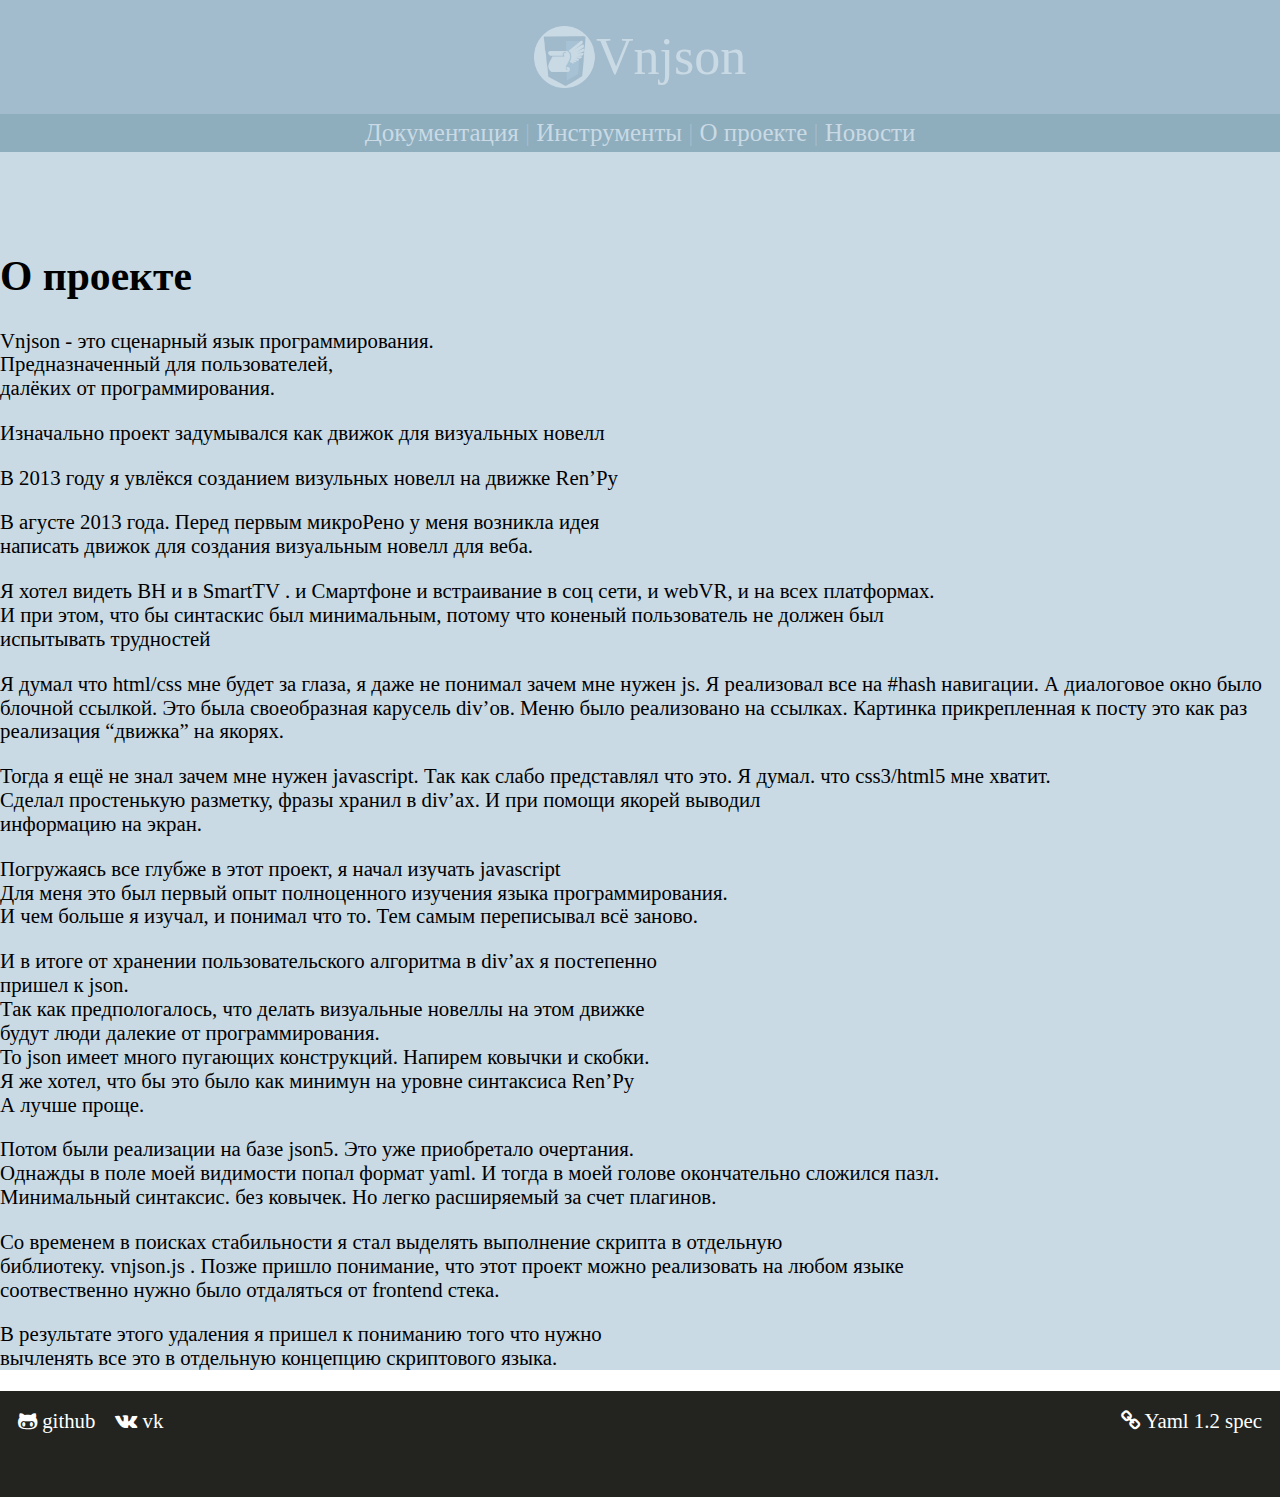
==== commit d280c8c2: "remove demo" ====
--- a/about/index.html
+++ b/about/index.html
@@ -11,6 +11,7 @@
 <meta name="generator" content="Hexo 5.4.0"></head>
 <body>
 
+<div class="wrapper">
 <header>
 	<a href="/" class="logo-wrapper">
 		<img class="logo" alt="Vnjson" src="../assets/logo.png">
@@ -19,12 +20,15 @@
 	<nav class="top-bar__nav">
 			<a href="/docs">Документация</a> | 
 			<a href="/tools">Инструменты</a> |
-			<a href="/motivation">Мотивация</a> | 
-			<a href="/about">О проекте</a> 
-			<!--<a href="/news">Новости</a>-->
+			<!--<a href="/motivation">Мотивация</a>|-->  
+			<a href="/about">О проекте</a> | 
+			<a href="/news">Новости</a>
 	</nav>
 </header>
+<body>
 
+	<div class='content'>
+		<div class="page">
     <h1>О проекте</h1>
     <p>Vnjson - это сценарный язык программирования.<br>Предназначенный для пользователей,<br>далёких от программирования.</p>
 <p>Изначально проект задумывался как движок для визуальных новелл</p>
@@ -39,7 +43,9 @@
 <p>Со временем в поисках стабильности я стал выделять выполнение скрипта в отдельную<br>библиотеку. vnjson.js . Позже пришло понимание, что этот проект можно реализовать на любом языке<br>соотвественно нужно было отдаляться от frontend стека. </p>
 <p>В результате этого удаления я пришел к пониманию того что нужно<br>вычленять все это в отдельную концепцию скриптового языка.</p>
  
-<footer>
+</div>
+	</div>
+	<footer>
 <a target="_blank" rel="noopener" href="https://github.com/vnjson">
 	<i class="fa fa-github-alt" aria-hidden="true"></i>
 	<span>github</span>
@@ -56,8 +62,9 @@
 </a>
 
 </footer>
+
+<div>
 <script>
-
 document.addEventListener('DOMContentLoaded', (event) => {
   document.querySelectorAll('pre code').forEach((block) => {
     hljs.highlightBlock(block);
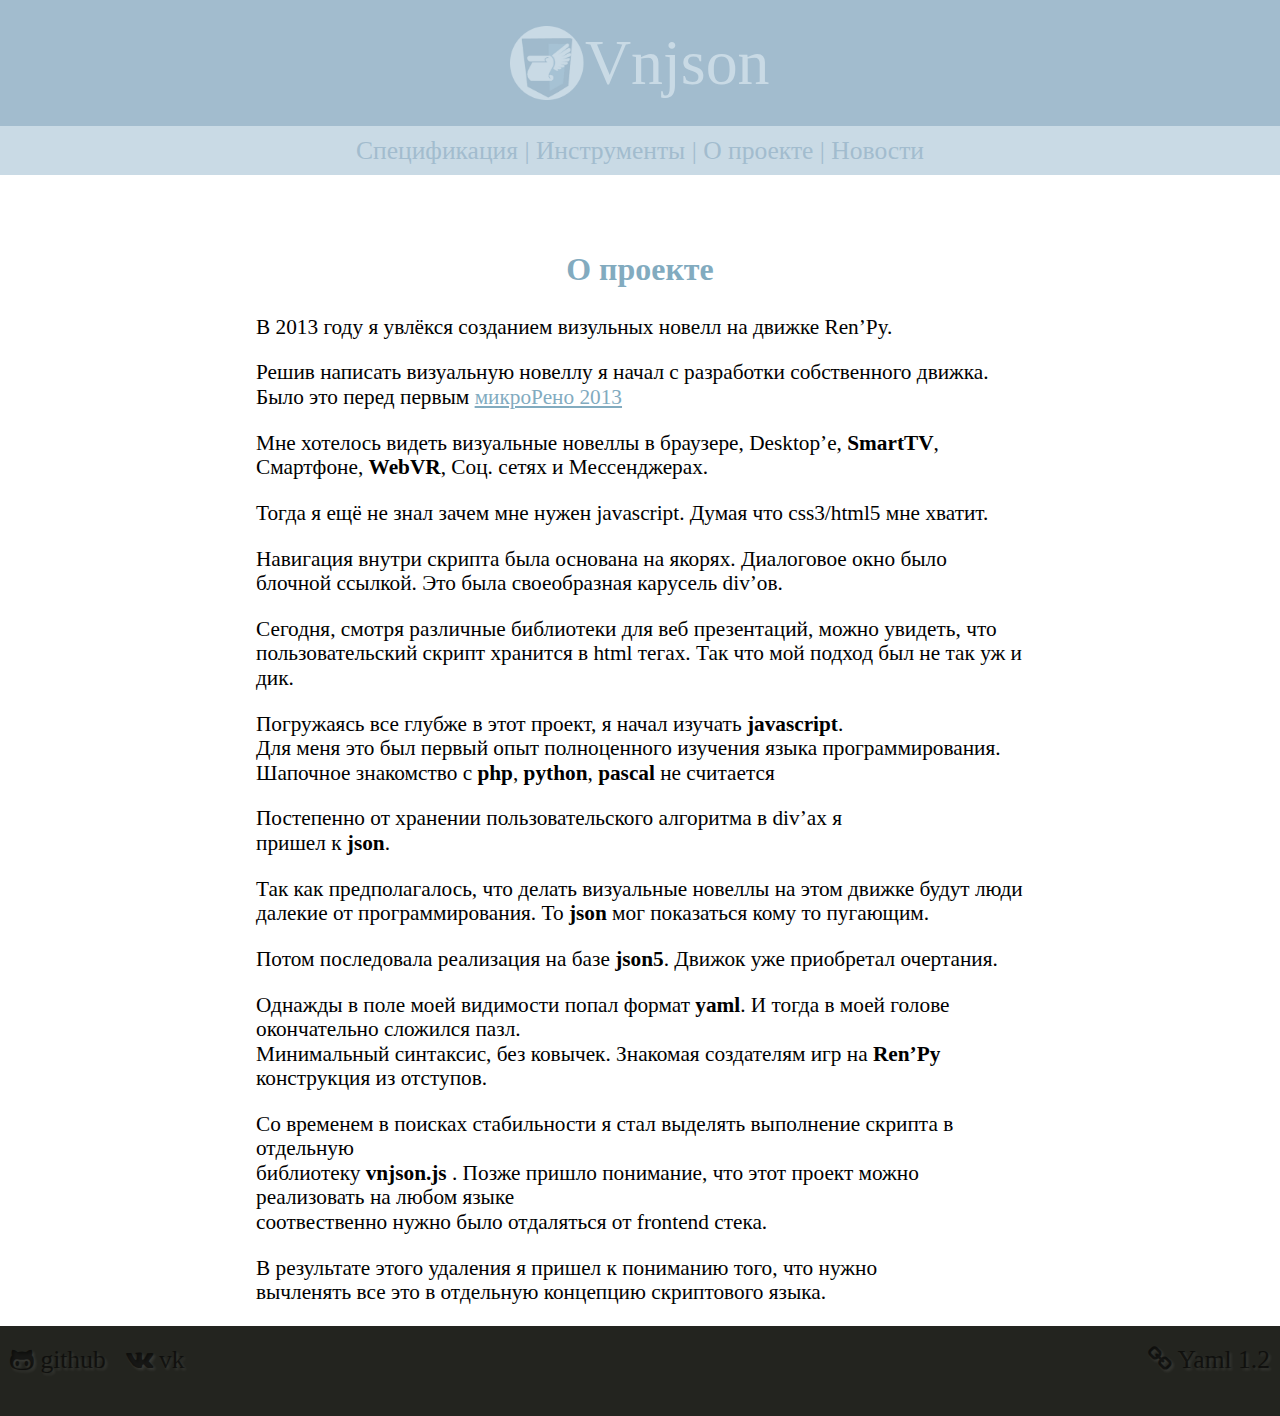
==== commit 0675f7da: "update" ====
--- a/about/index.html
+++ b/about/index.html
@@ -18,30 +18,31 @@
 		<span class="big-title">Vnjson</span>
 	</a>
 	<nav class="top-bar__nav">
-			<a href="/docs">Документация</a> | 
-			<a href="/tools">Инструменты</a> |
+			<a class="menu-item" href="/docs">Спецификация</a> | 
+			<a class="menu-item" href="/tools">Инструменты</a> |
 			<!--<a href="/motivation">Мотивация</a>|-->  
-			<a href="/about">О проекте</a> | 
-			<a href="/news">Новости</a>
+			<a class="menu-item" href="/about">О проекте</a> | 
+			<a class="menu-item" href="/news">Новости</a>
 	</nav>
 </header>
 <body>
 
 	<div class='content'>
 		<div class="page">
-    <h1>О проекте</h1>
-    <p>Vnjson - это сценарный язык программирования.<br>Предназначенный для пользователей,<br>далёких от программирования.</p>
-<p>Изначально проект задумывался как движок для визуальных новелл</p>
-<p>В 2013 году я увлёкся созданием визульных новелл на движке Ren’Py</p>
-<p>В агусте 2013 года. Перед первым микроРено у меня возникла идея<br>написать движок для создания визуальным новелл для веба.</p>
-<p>Я хотел видеть ВН и в SmartTV . и Смартфоне и встраивание в соц сети, и webVR, и на всех платформах.<br>И при этом, что бы синтаскис был минимальным, потому что коненый пользователь не должен был<br>испытывать трудностей</p>
-<p>Я думал что html/css мне будет за глаза, я даже не понимал зачем мне нужен js. Я реализовал все на #hash навигации. А диалоговое окно было блочной ссылкой. Это была своеобразная карусель div’ов. Меню было реализовано на ссылках. Картинка прикрепленная к посту это как раз реализация “движка” на якорях.</p>
-<p>Тогда я ещё не знал зачем мне нужен javascript. Так как слабо представлял что это. Я думал. что css3/html5 мне хватит.<br>Сделал простенькую разметку, фразы хранил в div’ах. И при помощи якорей выводил<br>информацию на экран.</p>
-<p>Погружаясь все глубже в этот проект, я начал изучать javascript<br>Для меня это был первый опыт полноценного изучения языка программирования.<br>И чем больше я изучал, и понимал что то. Тем самым переписывал всё заново.</p>
-<p>И в итоге от хранении пользовательского алгоритма в div’ах я постепенно<br>пришел к json.<br>Так как предпологалось, что делать визуальные новеллы на этом движке<br>будут люди далекие от программирования.<br>То json имеет много пугающих конструкций. Напирем ковычки и скобки.<br>Я же хотел, что бы это было как минимун на уровне синтаксиса Ren’Py<br>А лучше проще.</p>
-<p>Потом были реализации на базе json5. Это уже приобретало очертания.<br>Однажды в поле моей видимости попал формат yaml. И тогда в моей голове окончательно сложился пазл.<br>Минимальный синтаксис. без ковычек. Но легко расширяемый за счет плагинов.</p>
-<p>Со временем в поисках стабильности я стал выделять выполнение скрипта в отдельную<br>библиотеку. vnjson.js . Позже пришло понимание, что этот проект можно реализовать на любом языке<br>соотвественно нужно было отдаляться от frontend стека. </p>
-<p>В результате этого удаления я пришел к пониманию того что нужно<br>вычленять все это в отдельную концепцию скриптового языка.</p>
+    <h2>О проекте</h2>
+    <p>В 2013 году я увлёкся созданием визульных новелл на движке Ren’Py.</p>
+<p>Решив написать визуальную новеллу я начал с разработки собственного движка. Было это перед первым <a target="_blank" rel="noopener" href="https://vk.com/microreno">микроРено 2013</a></p>
+<p>Мне хотелось видеть визуальные новеллы в браузере, Desktop’e, <strong>SmartTV</strong>, Смартфоне, <strong>WebVR</strong>, Соц. сетях и Мессенджерах. </p>
+<p>Тогда я ещё не знал зачем мне нужен javascript. Думая что css3/html5 мне хватит.</p>
+<p>Навигация внутри скрипта была основана на якорях. Диалоговое окно было блочной ссылкой. Это была своеобразная карусель div’ов. </p>
+<p>Сегодня, смотря  различные библиотеки для веб презентаций, можно увидеть, что пользовательский скрипт хранится в html тегах. Так что мой подход был не так уж и дик.</p>
+<p>Погружаясь все глубже в этот проект, я начал изучать <strong>javascript</strong>.<br>Для меня это был первый опыт полноценного изучения языка программирования. Шапочное знакомство с <strong>php</strong>, <strong>python</strong>, <strong>pascal</strong> не считается</p>
+<p>Постепенно от хранении пользовательского алгоритма в div’ах я<br>пришел к <strong>json</strong>. </p>
+<p>Так как предполагалось, что делать визуальные новеллы на этом движке будут люди далекие от программирования. То <strong>json</strong> мог показаться кому то пугающим.</p>
+<p>Потом последовала реализация на базе <strong>json5</strong>. Движок уже приобретал очертания.</p>
+<p>Однажды в поле моей видимости попал формат <strong>yaml</strong>. И тогда в моей голове окончательно сложился пазл.<br>Минимальный синтаксис, без ковычек. Знакомая создателям игр на <strong>Ren’Py</strong> конструкция из отступов. </p>
+<p>Со временем в поисках стабильности я стал выделять выполнение скрипта в отдельную<br>библиотеку <strong>vnjson.js</strong> . Позже пришло понимание, что этот проект можно реализовать на любом языке<br>соотвественно нужно было отдаляться от frontend стека. </p>
+<p>В результате этого удаления я пришел к пониманию того, что нужно<br>вычленять все это в отдельную концепцию скриптового языка.</p>
  
 </div>
 	</div>
@@ -58,7 +59,7 @@
 </a>
 <a target="_blank" rel="noopener" href="https://yaml.org/spec/1.2/spec.html" class="yaml-spec">
 	<i class="fa fa-link" aria-hidden="true"></i>	
-	<span>Yaml 1.2 spec</span>
+	<span>Yaml 1.2</span>
 </a>
 
 </footer>
--- a/css/main.css
+++ b/css/main.css
@@ -2386,8 +2386,7 @@
   clip: auto; }
 
 header {
-  height: 25vh;
-  background: #C9DAE5; }
+  height: 25vh; }
 
 .logo-wrapper {
   background: #A2BCCE;
@@ -2397,39 +2396,40 @@
 
 img.logo {
   vertical-align: middle;
-  width: 3.0em;
-  /*margin-left: 30%;*/ }
+  width: 3.5em; }
 
 .big-title {
-  font-size: 2.5em;
+  font-size: 3em;
   color: #C9DAE5; }
 
 nav {
-  background: #8eadbd;
+  background: #C9DAE5;
   font-size: 1.2em;
   color: #A2BCCE;
   text-align: center;
-  padding: 5px; }
-
-nav a {
+  padding: 10px; }
+
+.menu-item {
   text-decoration: none;
-  color: #C9DAE5; }
-
-nav a:hover {
-  color: white; }
-
-.notfound {
-  color: red; }
+  color: #A2BCCE;
+  background: none; }
+
+.menu-item:hover {
+  color: #82abbf; }
 
 footer {
-  color: white;
-  height: 10vh;
+  margin-top: -10vh;
+  height: 8vh;
   background: #23241f;
-  padding: 8px; }
+  padding-top: 1vh;
+  padding-bottom: 1vh;
+  font-size: 1.2em;
+  width: 100%; }
 
 footer a {
   text-decoration: none;
-  color: white;
+  color: rgba(0, 0, 0, 0.6);
+  text-shadow: 2px 2px 3px rgba(255, 255, 255, 0.1);
   margin: 10px;
   float: left; }
 
@@ -2437,6 +2437,9 @@
   float: right; }
 
 footer a:hover {
+  color: grey; }
+
+.notfound {
   color: red; }
 
 /*
@@ -2524,38 +2527,16 @@
 .hljs-meta {
   color: pink; }
 
-.logo-wrapper, li div {
-  position: relative;
-  text-align: center;
-  display: flex;
-  align-items: center;
-  justify-content: center; }
-
-body {
-  /*font-family: 'Open Sans', sans-serif;*/
-  font-size: 1.3em;
-  width: 100%;
-  height: 100%; }
-
-h2 {
-  margin: 0;
-  text-align: center;
-  color: #82abbf; }
-
-.wrapper {
-  background: #C9DAE5;
-  width: 100%;
-  height: 75vh; }
-
 blockquote {
-  position: relative;
+  /*position: relative;*/
   display: flex;
   align-items: center;
   justify-content: center;
-  border-left: 10px solid #A2BCCE;
-  padding-left: 3%;
-  width: 70%;
-  margin-left: 15%;
+  border-left: 7px solid #A2BCCE;
+  padding-left: 5px;
+  width: 60%;
+  margin-left: 20%;
+  margin-top: 3vh;
   color: #8eadbd; }
 
 .features {
@@ -2581,33 +2562,47 @@
   width: 100px;
   height: 100px;
   border-radius: 50%;
-  background: #A2BCCE; }
+  background: #C9DAE5; }
 
 li i.fa {
   font-size: 2.5em;
-  color: #C9DAE5; }
+  color: #A2BCCE; }
 
 li p {
-  color: #8eadbd;
+  color: #82abbf;
   font-weight: bold; }
 
-.content {
-  width: 100%;
-  /*height: 100vh;*/
-  background: #C9DAE5;
-  /*margin-left: 20%;	*/
-  /*color: rgba(0, 0, 0, 0.8);*/ }
-
-.frame-wrapper {
-  padding-top: 5%;
+.logo-wrapper, li div {
   position: relative;
+  text-align: center;
   display: flex;
   align-items: center;
   justify-content: center; }
 
-iframe {
-  border: none;
-  border-radius: 5px; }
+html,
+body,
+.wrapper {
+  height: 100%;
+  font-size: 1.1em; }
+
+.content {
+  box-sizing: border-box;
+  min-height: 73vh;
+  padding-bottom: 10vh; }
+
+h2 {
+  text-align: center;
+  color: #82abbf; }
+
+a {
+  color: #82abbf; }
+
+a:hover {
+  color: #C9DAE5; }
+
+.page {
+  width: 60%;
+  margin-left: 20%; }
 
 @media (max-width: 600px) {
   .wrapper {
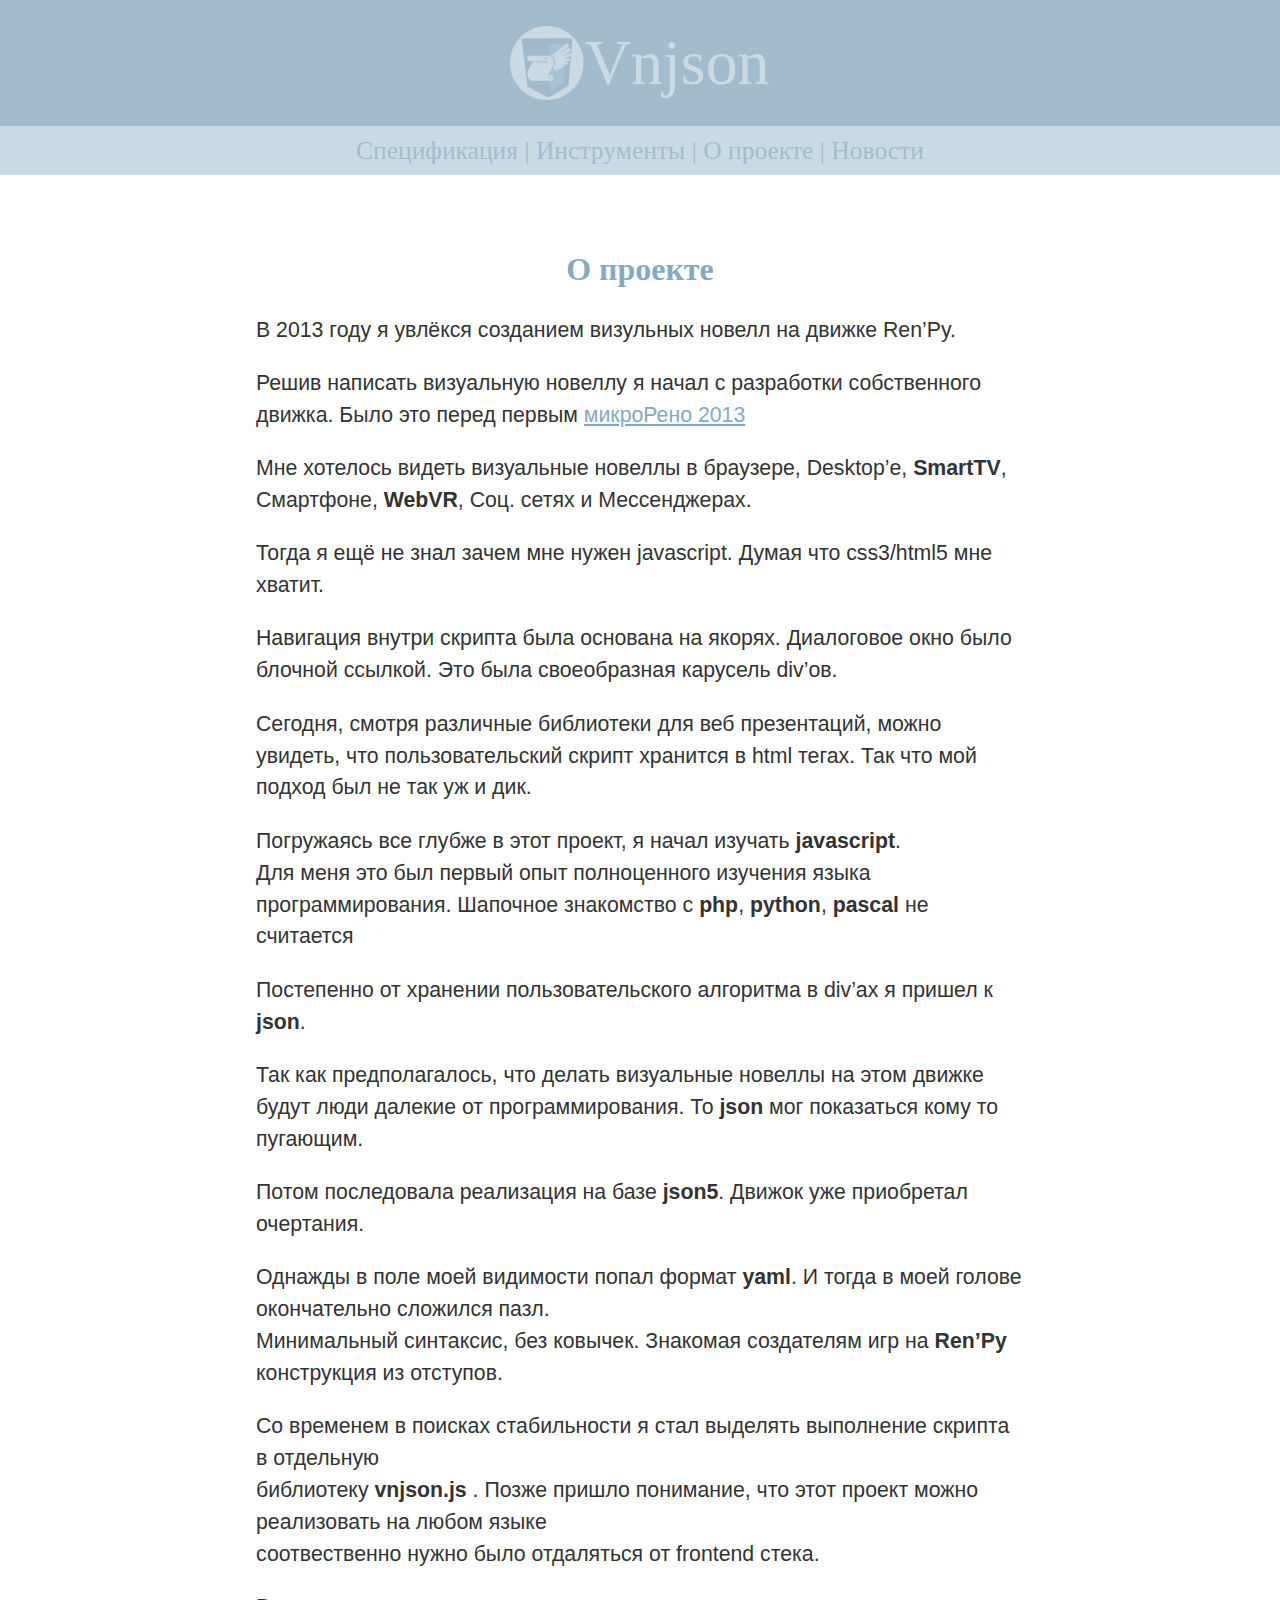
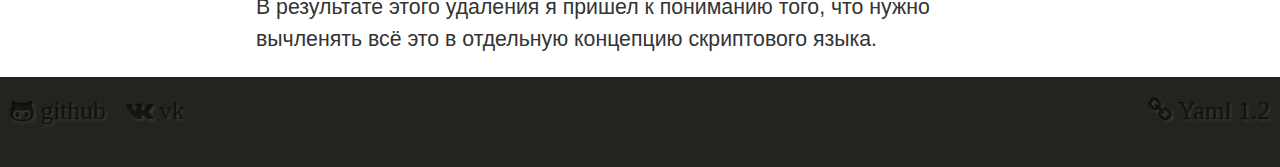
==== commit d166786d: "update" ====
--- a/about/index.html
+++ b/about/index.html
@@ -7,7 +7,7 @@
 	<meta name="viewport" content="width=device-width, initial-scale=1">
 	<link rel="shortcut icon" href="../assets/favicon.png" type="image/png">
 	<link rel="stylesheet" type="text/css" href="../css/main.css">
-<script src="./js/highlight.pack.js"></script>
+<script src="../js/highlight.pack.js"></script>
 <meta name="generator" content="Hexo 5.4.0"></head>
 <body>
 
@@ -18,9 +18,8 @@
 		<span class="big-title">Vnjson</span>
 	</a>
 	<nav class="top-bar__nav">
-			<a class="menu-item" href="/docs">Спецификация</a> | 
+			<a class="menu-item" href="/spec">Спецификация</a> | 
 			<a class="menu-item" href="/tools">Инструменты</a> |
-			<!--<a href="/motivation">Мотивация</a>|-->  
 			<a class="menu-item" href="/about">О проекте</a> | 
 			<a class="menu-item" href="/news">Новости</a>
 	</nav>
@@ -37,12 +36,12 @@
 <p>Навигация внутри скрипта была основана на якорях. Диалоговое окно было блочной ссылкой. Это была своеобразная карусель div’ов. </p>
 <p>Сегодня, смотря  различные библиотеки для веб презентаций, можно увидеть, что пользовательский скрипт хранится в html тегах. Так что мой подход был не так уж и дик.</p>
 <p>Погружаясь все глубже в этот проект, я начал изучать <strong>javascript</strong>.<br>Для меня это был первый опыт полноценного изучения языка программирования. Шапочное знакомство с <strong>php</strong>, <strong>python</strong>, <strong>pascal</strong> не считается</p>
-<p>Постепенно от хранении пользовательского алгоритма в div’ах я<br>пришел к <strong>json</strong>. </p>
+<p>Постепенно от хранении пользовательского алгоритма в div’ах я пришел к <strong>json</strong>. </p>
 <p>Так как предполагалось, что делать визуальные новеллы на этом движке будут люди далекие от программирования. То <strong>json</strong> мог показаться кому то пугающим.</p>
 <p>Потом последовала реализация на базе <strong>json5</strong>. Движок уже приобретал очертания.</p>
 <p>Однажды в поле моей видимости попал формат <strong>yaml</strong>. И тогда в моей голове окончательно сложился пазл.<br>Минимальный синтаксис, без ковычек. Знакомая создателям игр на <strong>Ren’Py</strong> конструкция из отступов. </p>
 <p>Со временем в поисках стабильности я стал выделять выполнение скрипта в отдельную<br>библиотеку <strong>vnjson.js</strong> . Позже пришло понимание, что этот проект можно реализовать на любом языке<br>соотвественно нужно было отдаляться от frontend стека. </p>
-<p>В результате этого удаления я пришел к пониманию того, что нужно<br>вычленять все это в отдельную концепцию скриптового языка.</p>
+<p>В результате этого удаления я пришел к пониманию того, что нужно вычленять всё это в отдельную концепцию скриптового языка.</p>
  
 </div>
 	</div>
@@ -51,7 +50,6 @@
 	<i class="fa fa-github-alt" aria-hidden="true"></i>
 	<span>github</span>
 </a>
-
 	
 <a target="_blank" rel="noopener" href="https://vk.com/vnjson">
 	<i class="fa fa-vk" aria-hidden="true"></i>
--- a/css/main.css
+++ b/css/main.css
@@ -2407,7 +2407,8 @@
   font-size: 1.2em;
   color: #A2BCCE;
   text-align: center;
-  padding: 10px; }
+  padding: 10px;
+  user-select: none; }
 
 .menu-item {
   text-decoration: none;
@@ -2527,6 +2528,27 @@
 .hljs-meta {
   color: pink; }
 
+.news-item {
+  margin-bottom: 5vh;
+  box-shadow: 0 0 5px rgba(0, 0, 0, 0.5); }
+
+.news-item__bar {
+  background: #C9DAE5;
+  color: #A2BCCE;
+  width: 100%;
+  margin: 0; }
+
+.news-item__date {
+  float: right;
+  padding: 5px; }
+
+.news-item__bar h3 {
+  margin: 0;
+  padding: 5px; }
+
+.news-item__content {
+  padding: 3%; }
+
 blockquote {
   /*position: relative;*/
   display: flex;
@@ -2604,6 +2626,14 @@
   width: 60%;
   margin-left: 20%; }
 
+p {
+  color: #333;
+  line-height: 1.5;
+  font-weight: 400;
+  font-style: normal;
+  text-rendering: optimizeLegibility;
+  font-family: Segoe UI, Arial, sans-serif; }
+
 @media (max-width: 600px) {
   .wrapper {
     height: 100%; } }
